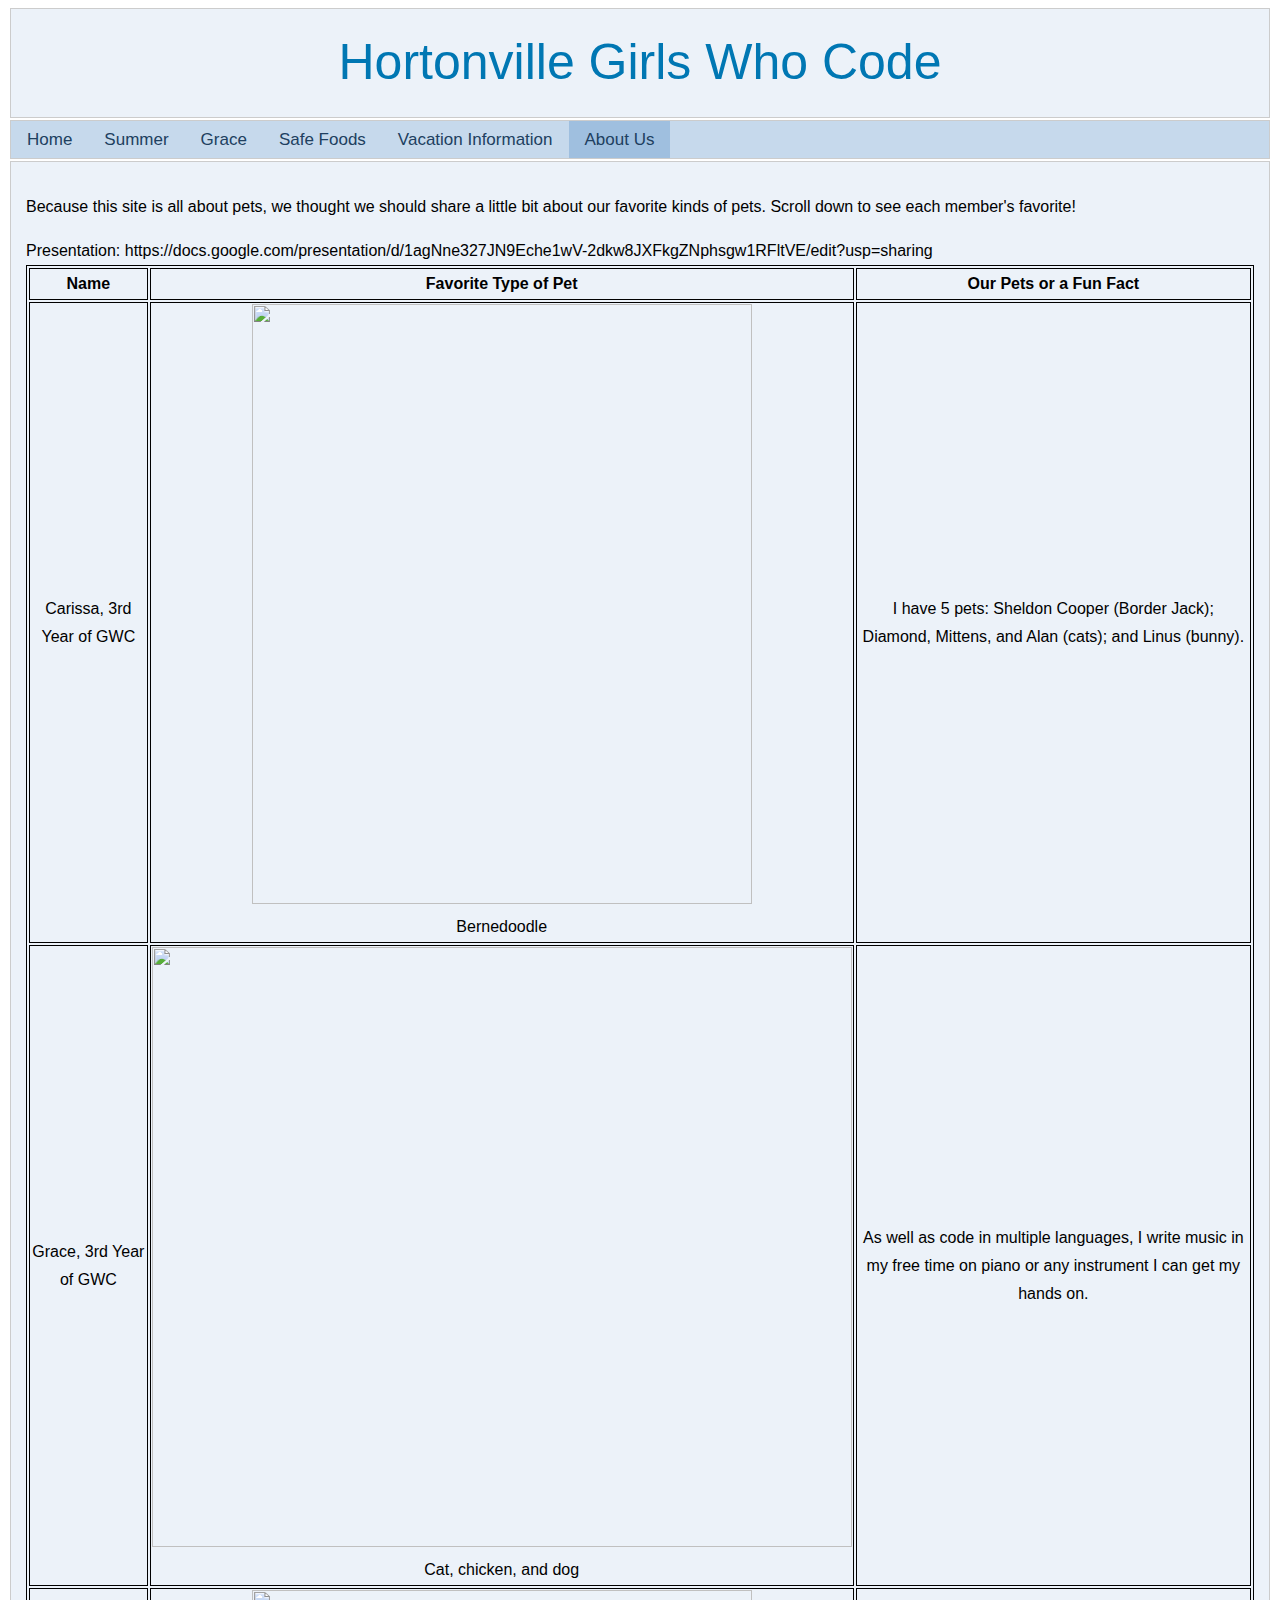
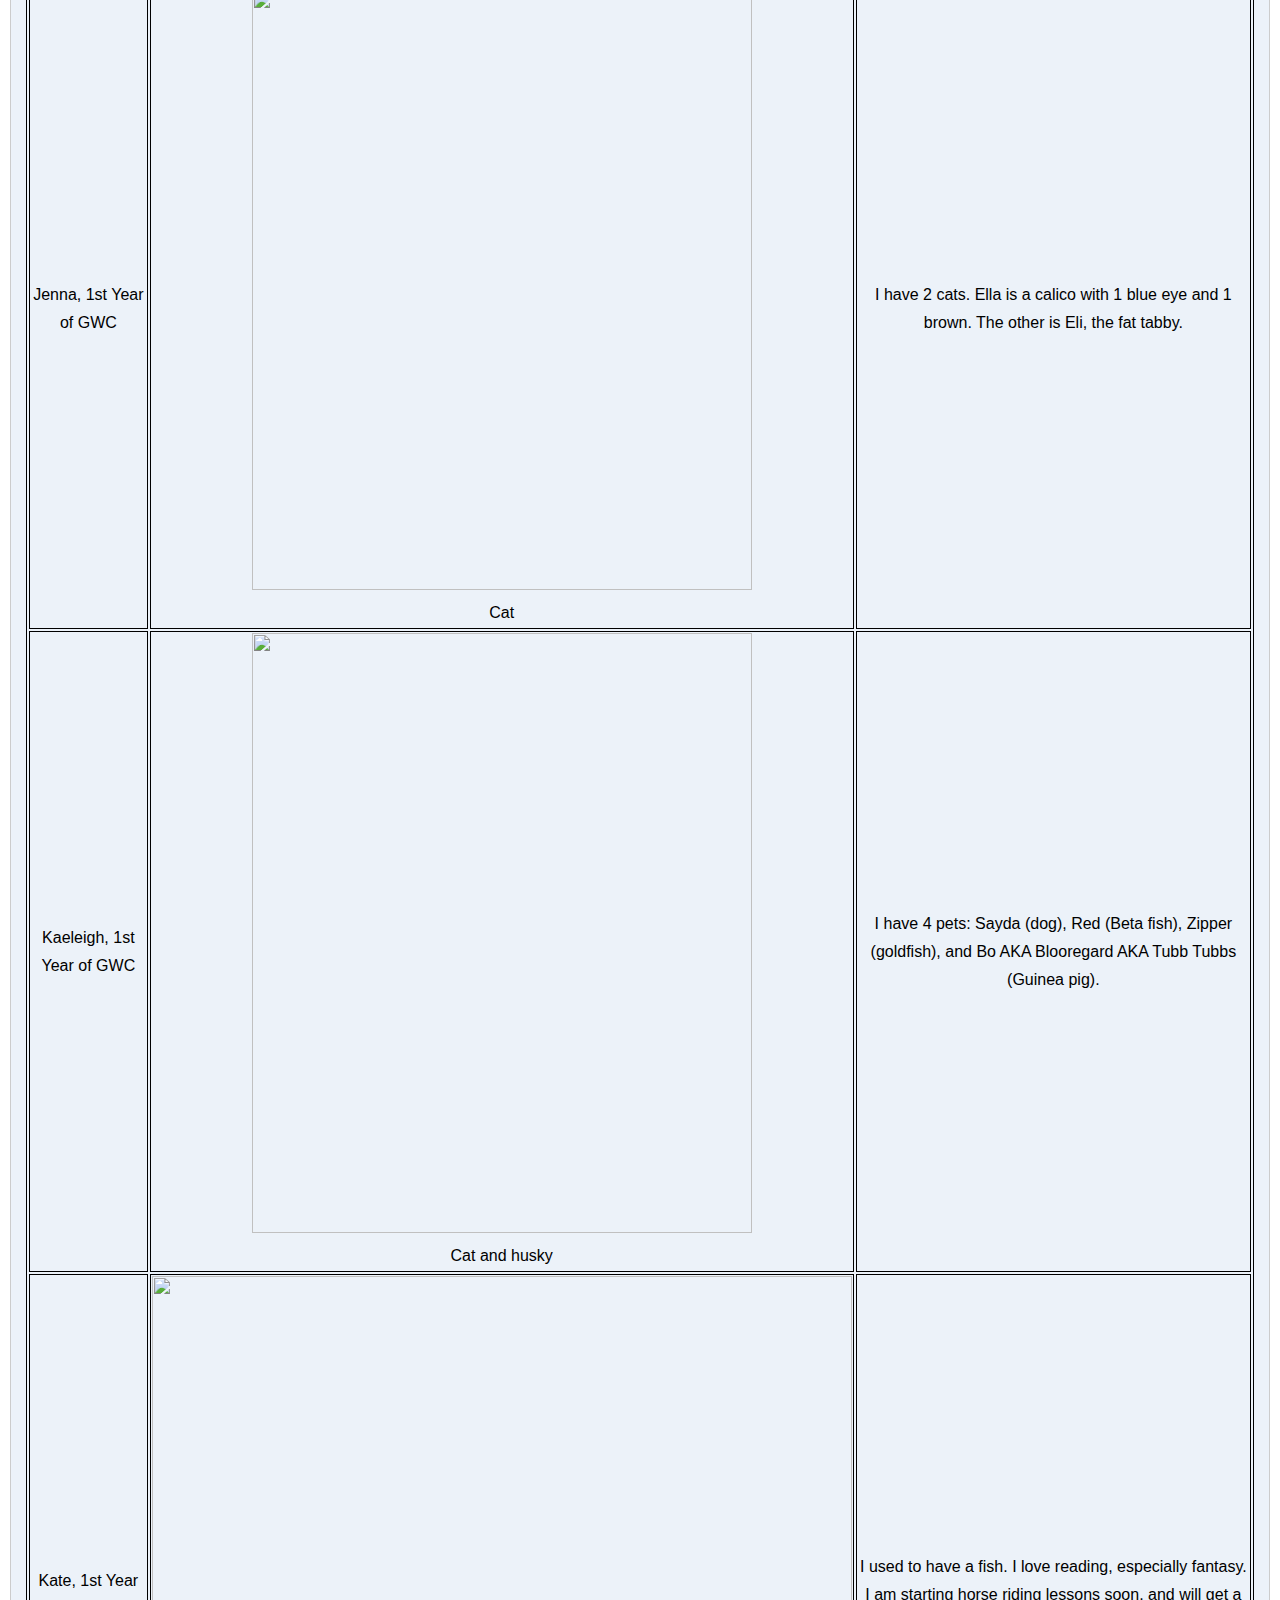
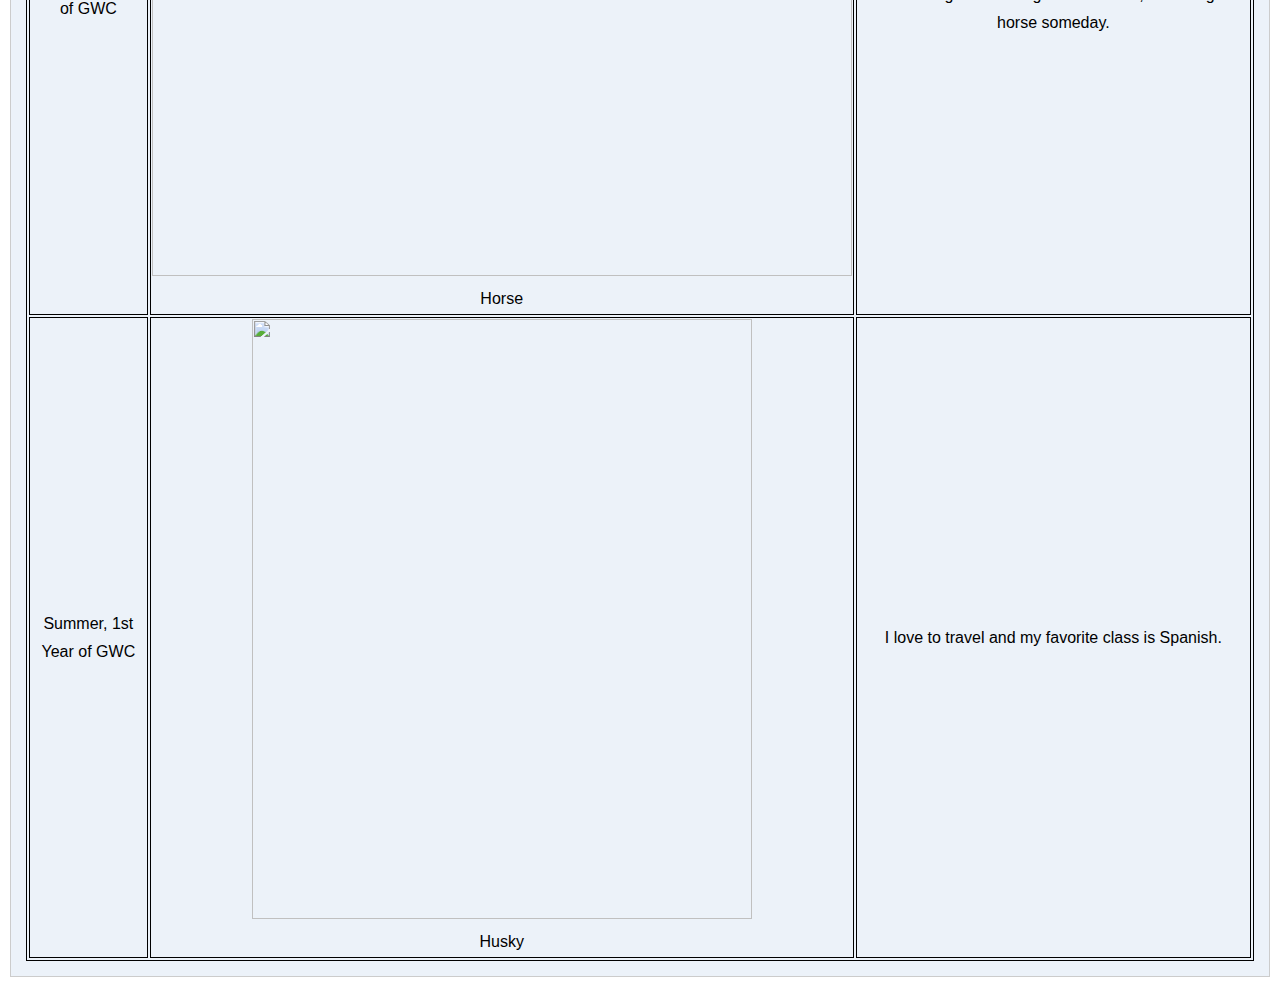
==== about.html @ 2fc7874a "Update about.html" ====
<!DOCTYPE html>
<html lang="en">
  <head>
    <meta charset="utf-8">
    <meta http-equiv="X-UA-Compatible" content="IE=edge">
    <meta name="viewport" content="width=device-width, initial-scale=1">
    <!-- The above 3 meta tags *must* come first in the head; any other head content must come *after* these tags -->
    <meta name="description" content="">
    <meta name="author" content="">

	<link rel="stylesheet" type="text/css" href="navigation.css">
	<script src="navigation.js"></script>
	<style>				
	table, th, td {
    	border: 1px solid black;
	}
	th, td {
    	text-align: center;
	}
	</style>
  </head>


	<body>
    <div id="headerContainer"></div>
  	<script type="text/javascript" language="javascript">
        	loadNav();

	  </script>	

		
    
    
	<div id="bodyContainer" style="height:100%">
		<div>
			<p> 
			Because this site is all about pets, we thought we should share a little bit about our favorite kinds of pets.
				Scroll down to see each member's favorite!
			</p>
			<table style="width:100%">
  				<tr>
					<th>Name</th>
					<th>Favorite Type of Pet</th>
					<th>Our Pets or a Fun Fact</th>
				</tr>
    					<td>Carissa, 3rd Year of GWC</td>
					<td><img src="https://www.101dogbreeds.com/wp-content/uploads/2015/05/Bernedoodle-Dogs.jpg" width="500" height="600"><br>Bernedoodle</td> 
  					<td> I have 5 pets: Sheldon Cooper (Border Jack); Diamond, Mittens, and Alan (cats); and Linus (bunny).
				</tr>
				<tr>
    					<td>Grace, 3rd Year of GWC</td>
    					<td><img src="http://www.squee.com/wp-content/uploads/2017/11/kitten-puppy-and-chickens-wallpaper.jpg" width="700" height="600"><br>Cat, chicken, and dog</td>
  					<td>As well as code in multiple languages, I write music in my free time on piano or any instrument I can get my hands on.</td>
				</tr>
				<tr>
    					<td>Jenna, 1st Year of GWC</td>
    					<td><img src="https://pbs.twimg.com/profile_images/378800000532546226/dbe5f0727b69487016ffd67a6689e75a.jpeg" width="500" height="600"><br>Cat</td>
  					<td>I have 2 cats. Ella is a calico with 1 blue eye and 1 brown. The other is Eli, the fat tabby.</td>
				</tr>
				<tr>
    					<td>Kaeleigh, 1st Year of GWC</td>
    					<td><img src="https://static.boredpanda.com/blog/wp-content/uploads/2016/01/rosie-cat-grows-up-husky-mother-lilo-25.jpg" width="500" height="600"><br>Cat and husky</td>
  					<td>I have 4 pets: Sayda (dog), Red (Beta fish), Zipper (goldfish), and Bo AKA Blooregard AKA Tubb Tubbs (Guinea pig).
				</tr>
				<tr>
    					<td>Kate, 1st Year of GWC</td>
    					<td><img src="https://www.pets4homes.co.uk/images/articles/834/large/should-you-put-your-horse-on-loan-51b1ee7f46767.jpg" width="700" height="600"><br>Horse</td>
					<td>I used to have a fish. I love reading, especially fantasy. I am starting horse riding lessons soon, and will get a horse someday.</td>
				</tr>
				<tr>
    					<td>Summer, 1st Year of GWC</td>
    					<td><img src="https://cdn.shopify.com/s/files/1/0994/0236/articles/siberian-husky_1024x1024.jpg?v=1502391918" width="500" height="600"><br>Husky</td>
					<td>I love to travel and my favorite class is Spanish.</td> 				
				</tr>
		</div>
	Presentation: https://docs.google.com/presentation/d/1agNne327JN9Eche1wV-2dkw8JXFkgZNphsgw1RFltVE/edit?usp=sharing
	</div>
		
  </body>
</html>
---- navigation.css ----
/* Style the list */

/*
	current colors: 
		#c6d9ec - navigation background color - medium blue
		#ecf2f9 - header background color - light blue
		#006699 - tab hover color - darker blue
		#0077b3 - header font color 
		#204060 - tab font color
		#9fbfdf - tab active page color
*/


body {
	font-family:arial;
	line-height: 1.75;
}


#bodyContainer{
	margin:2px;
	padding:15px;
	border: 1px solid #ccc;
	background-color:#ecf2f9;
	height: auto;
}

#bodyContainer:before,
#bodyContainer:after {
    content : "";
    display : table;
}
#bodyContainer:after {
    clear : both;
}

#about{
	padding: 0px 15px;
	width: 90%;
}

.author{
	height:280px;
	vertical-align: middle;
	display:block;
}

.left{
	width:75%;
	float:left;	
	padding:15px;
}


@media screen and (min-width: 1180px) and (max-width: 1350px) {
	.left{
		width:70%;
	}
}

@media screen and (max-width: 1180px) {
	.left{
		width:65%;
	}
}

@media screen and (max-width: 1000px) {
	.left{
		width:55%;
	}
}

.right{
	width:260px;
	float:left;
	padding: 5px;
	margin: 0 10px;
	
}

.right  img{
	display:block;
    margin:auto;
}


.header {
	font-size:50px;
	color:#0077b3;
	text-align:center;
	padding:10px;
	background-color:#ecf2f9;
	border: 1px solid #ccc;
	margin:2px;
}
.activeTab {
	background-color:#9fbfdf;
}
ul.tab {
	list-style-type: none;
	margin: 0;
	padding: 0;
	overflow: hidden;
	border: 1px solid #ccc;
	background-color: #c6d9ec;
	margin:2px;
}
/* Float the list items side by side */
ul.tab li {float: left;}

/* Style the links inside the list items */
ul.tab li a, a:visited {
	display: inline-block;
	color: #204060;
	text-align: center;
	padding: 4px 16px;
	text-decoration: none;
	font-size: 17px;
}
/* Change background color of links on hover */
ul.tab li a:hover {
	background-color:#006699;
	color: white;
}


#footer{
	bottom:0;
	height:40px; 
	clear:both;
}

#footer ul {
    list-style-type: none;
    margin: 0;
    padding: 0;
	text-align: center;
}

#footer li {
    display: inline;
	padding: 0 10px;
}
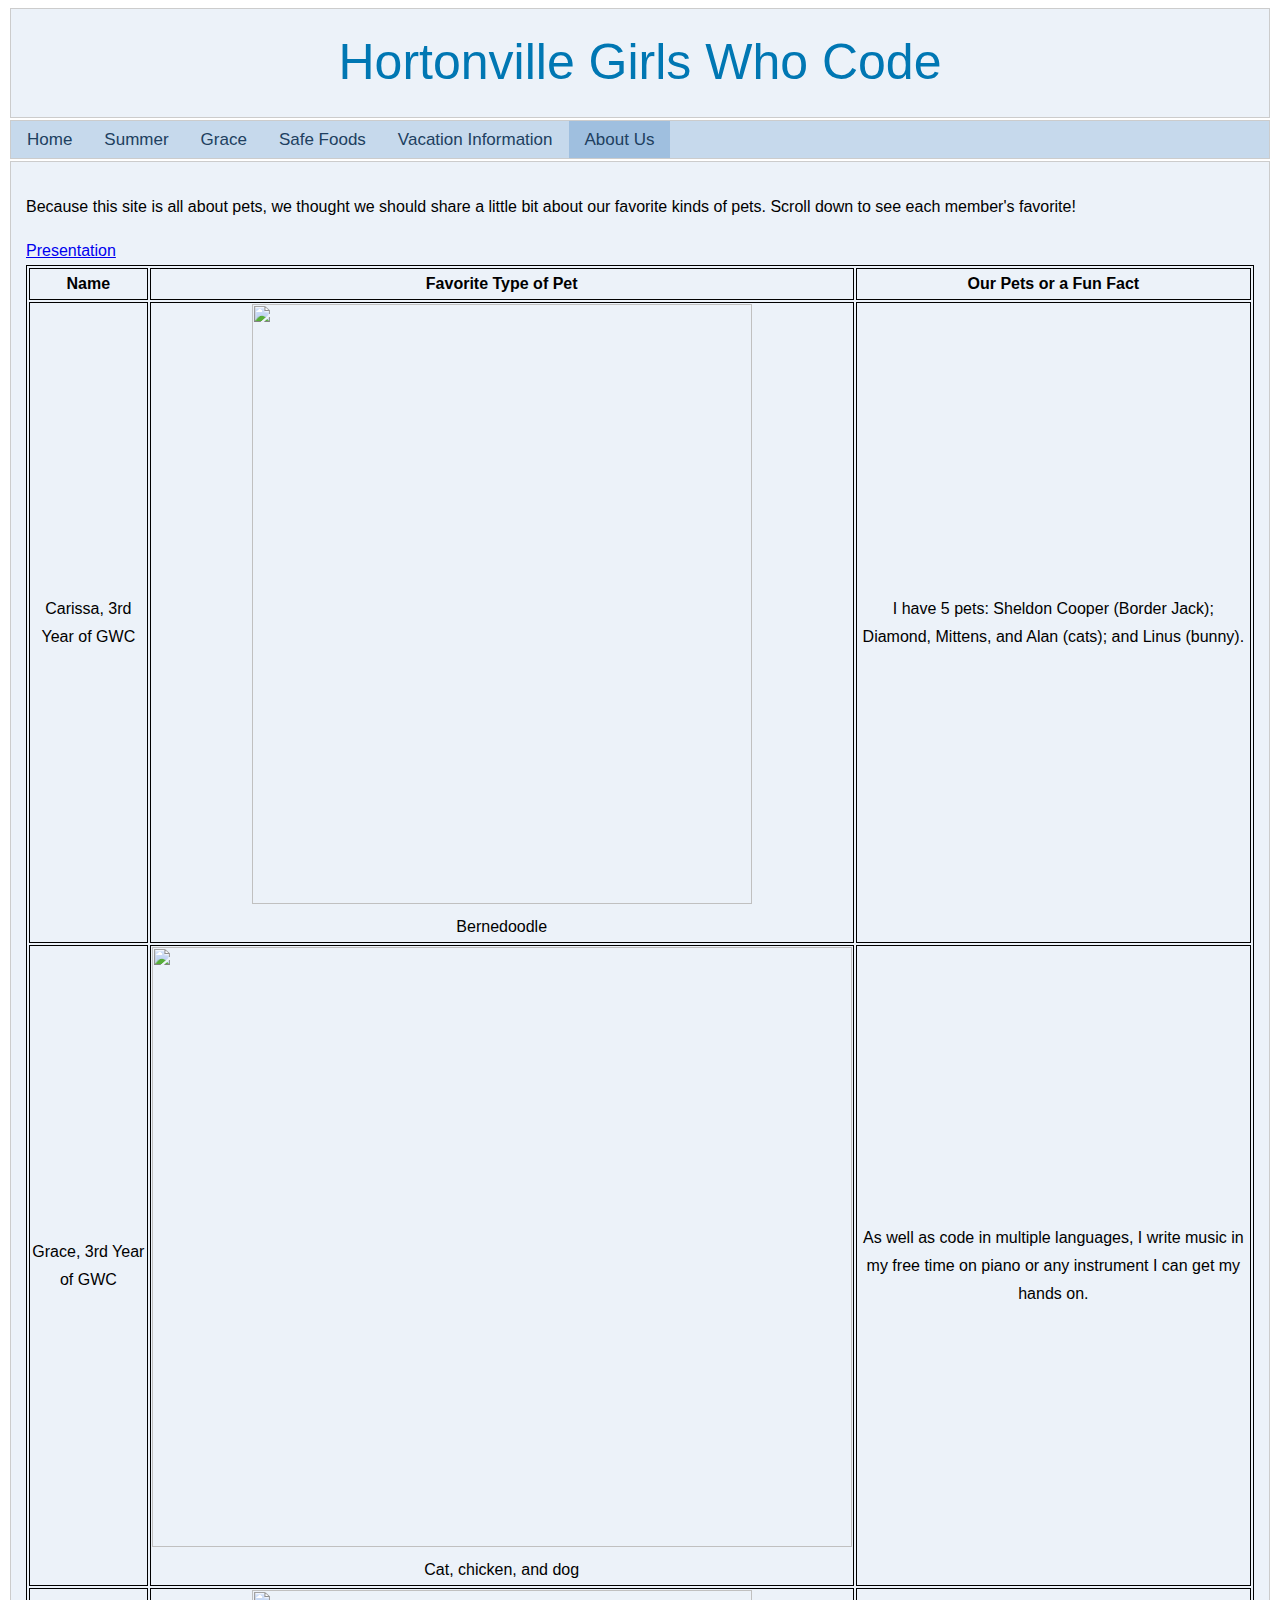
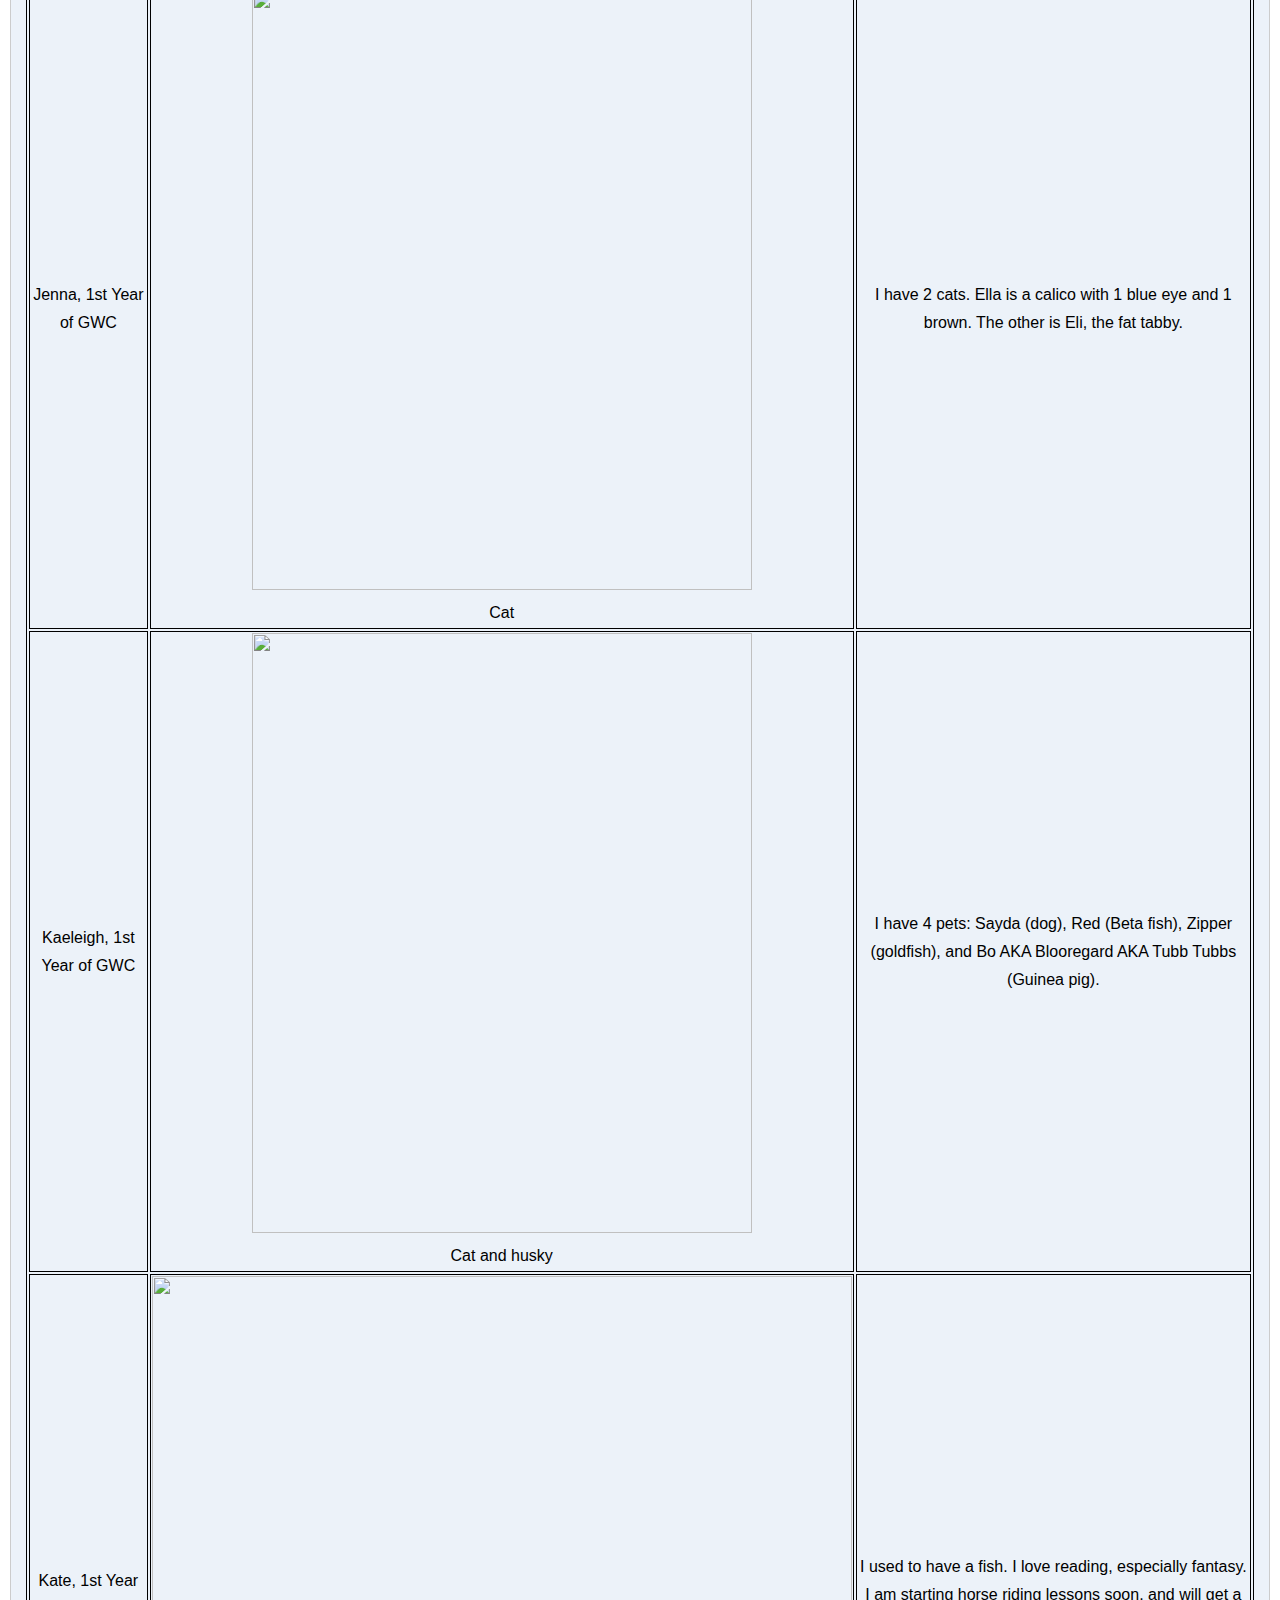
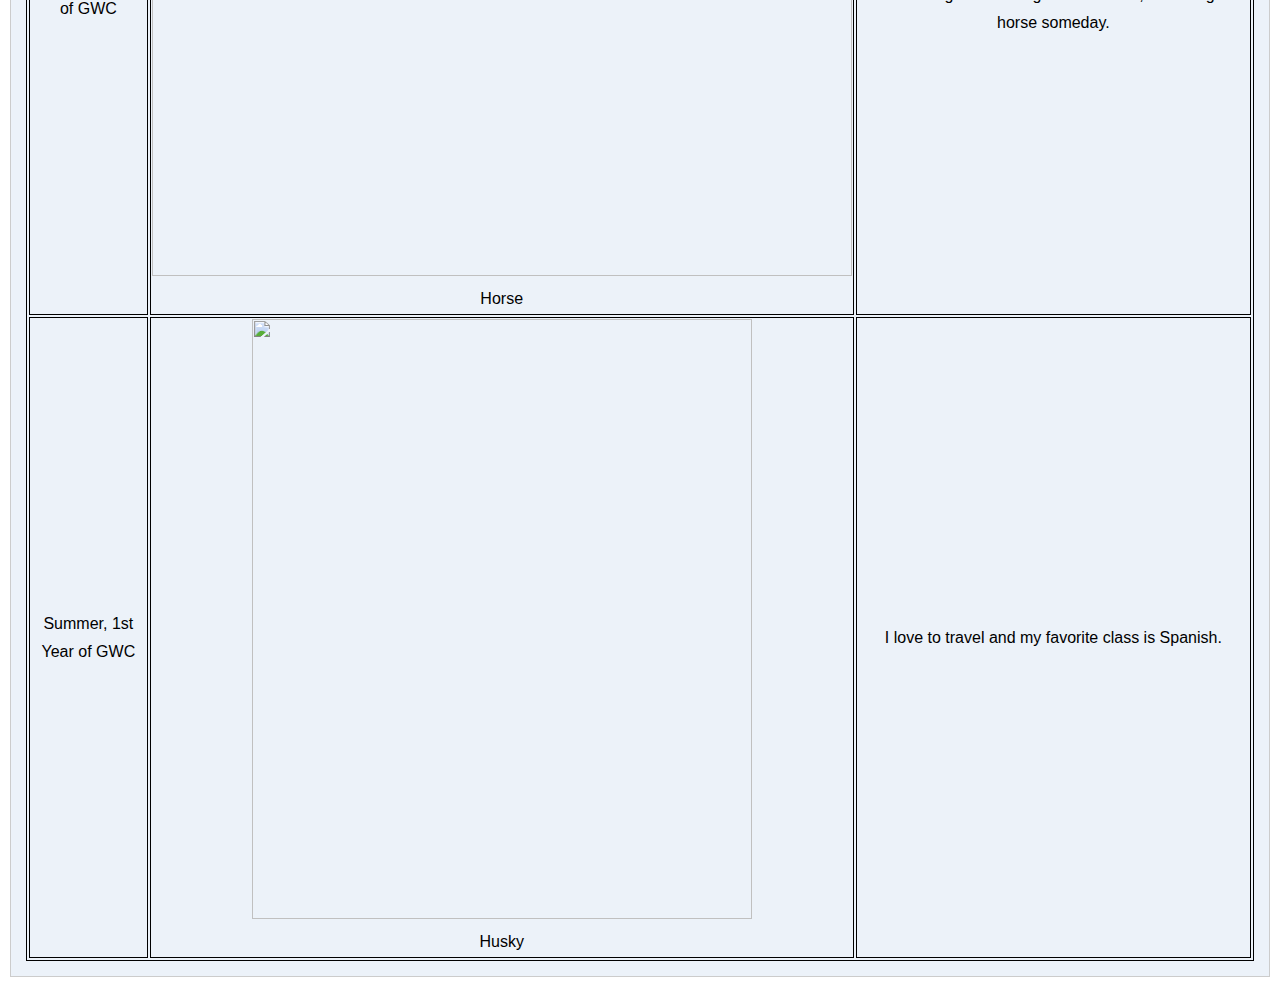
==== commit 8da8e5a2: "Update about.html" ====
--- a/about.html
+++ b/about.html
@@ -73,8 +73,9 @@
 					<td>I love to travel and my favorite class is Spanish.</td> 				
 				</tr>
 		</div>
-	Presentation: https://docs.google.com/presentation/d/1agNne327JN9Eche1wV-2dkw8JXFkgZNphsgw1RFltVE/edit?usp=sharing
 	</div>
-		
+	<div>		
+		<a href="https://docs.google.com/presentation/d/1agNne327JN9Eche1wV-2dkw8JXFkgZNphsgw1RFltVE/edit?usp=sharing">Presentation</a>
+	</div>
   </body>
 </html>
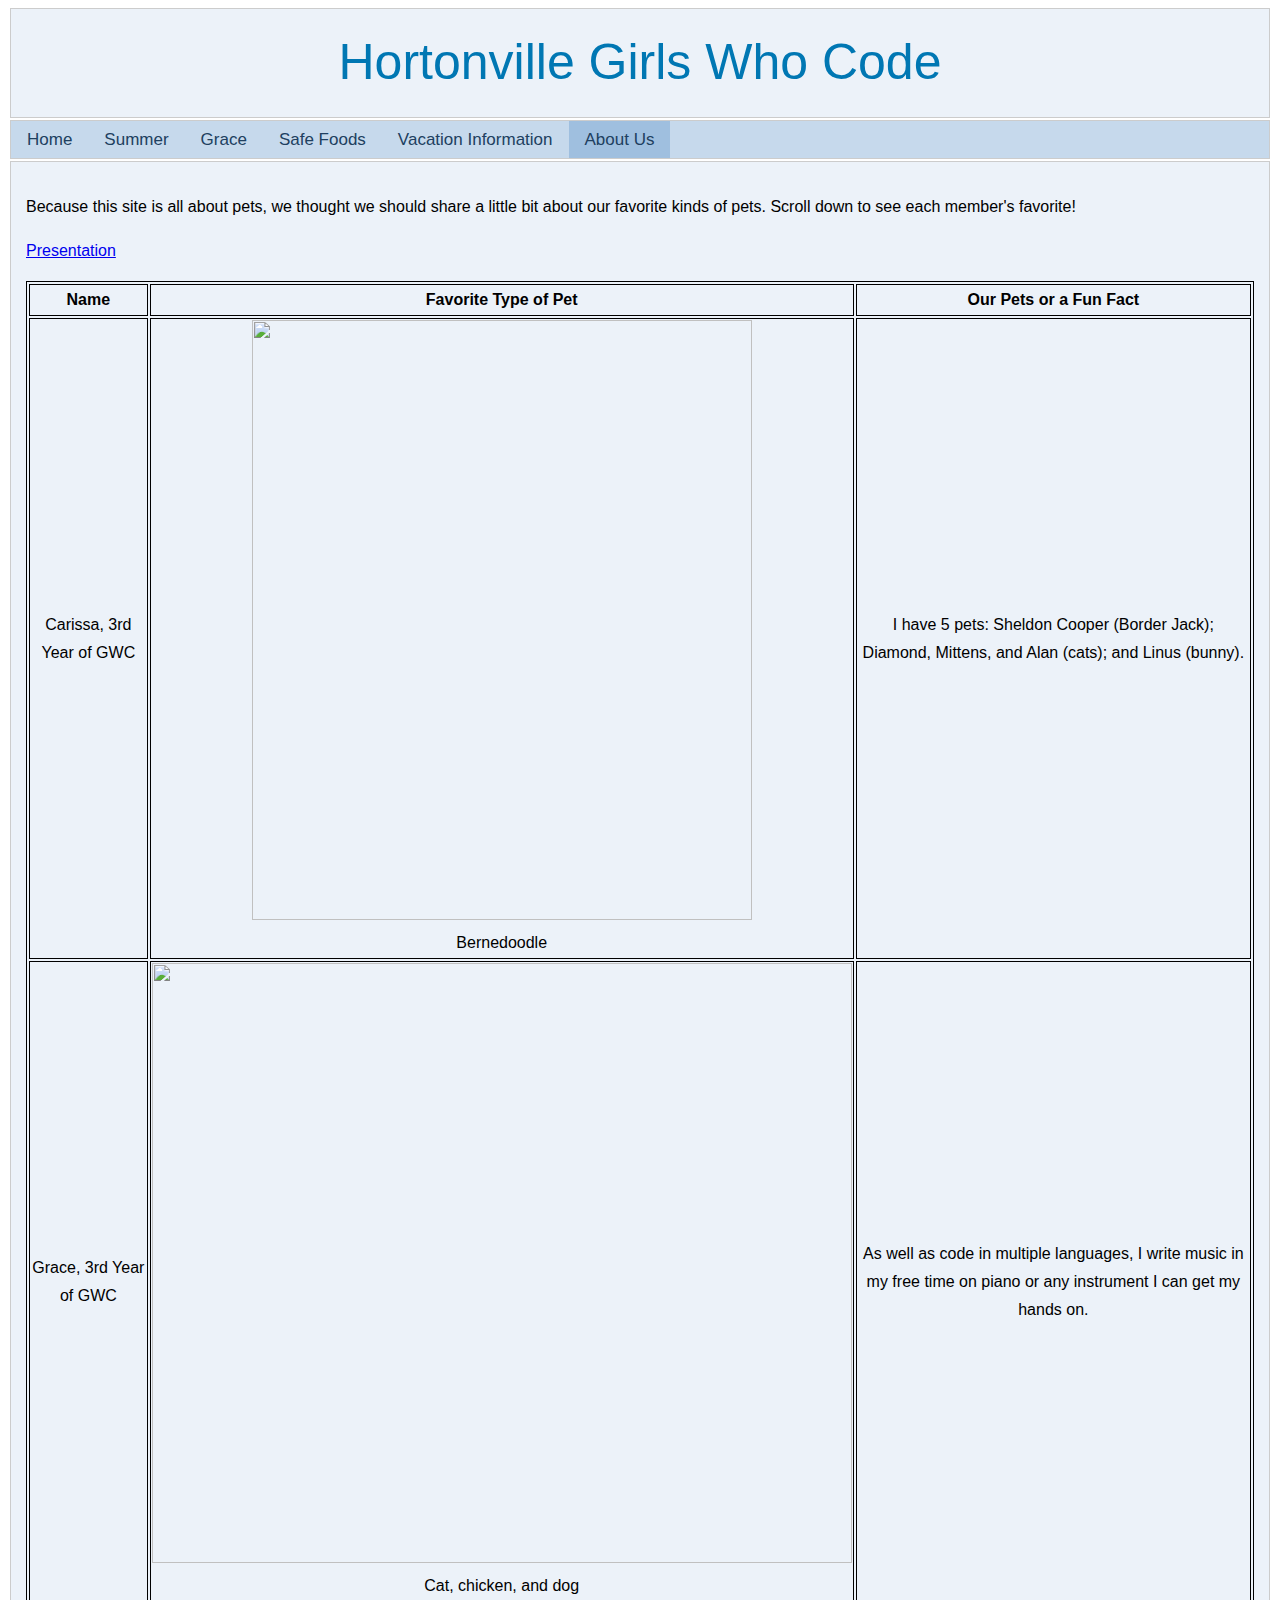
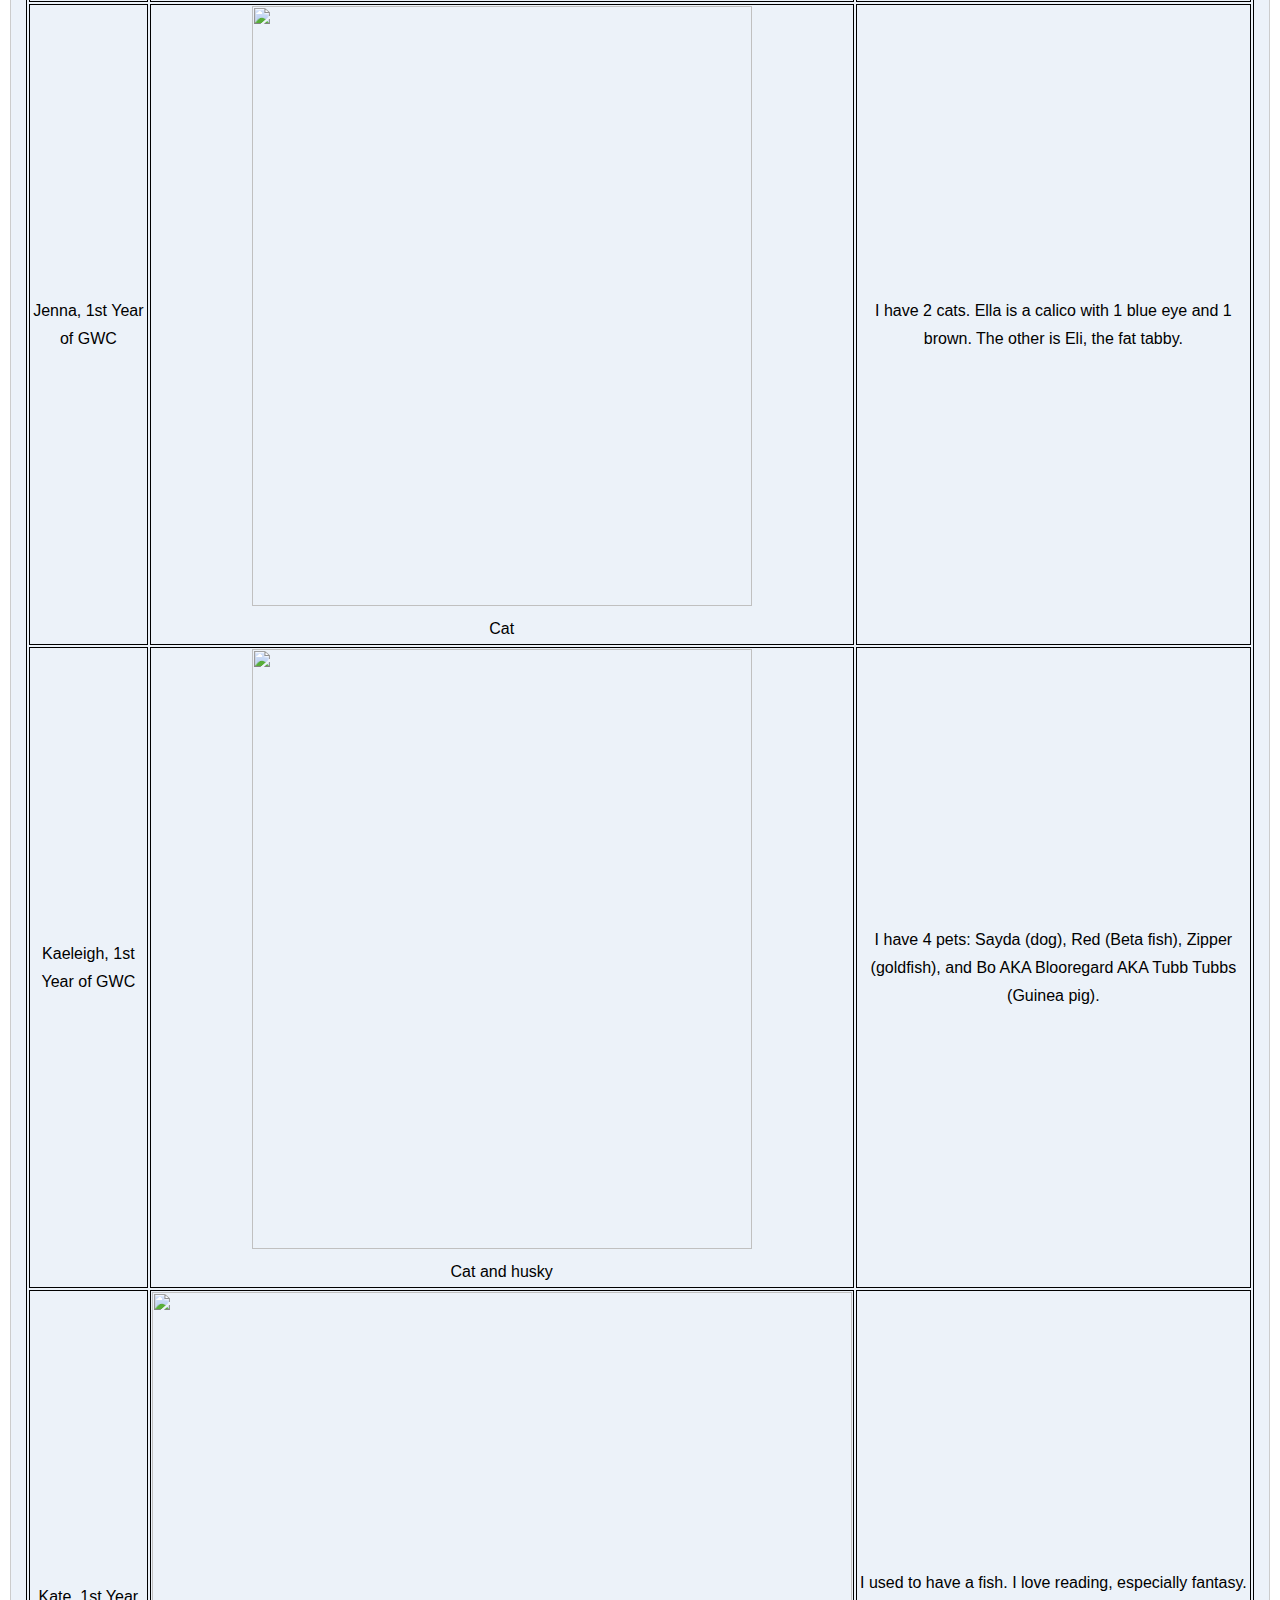
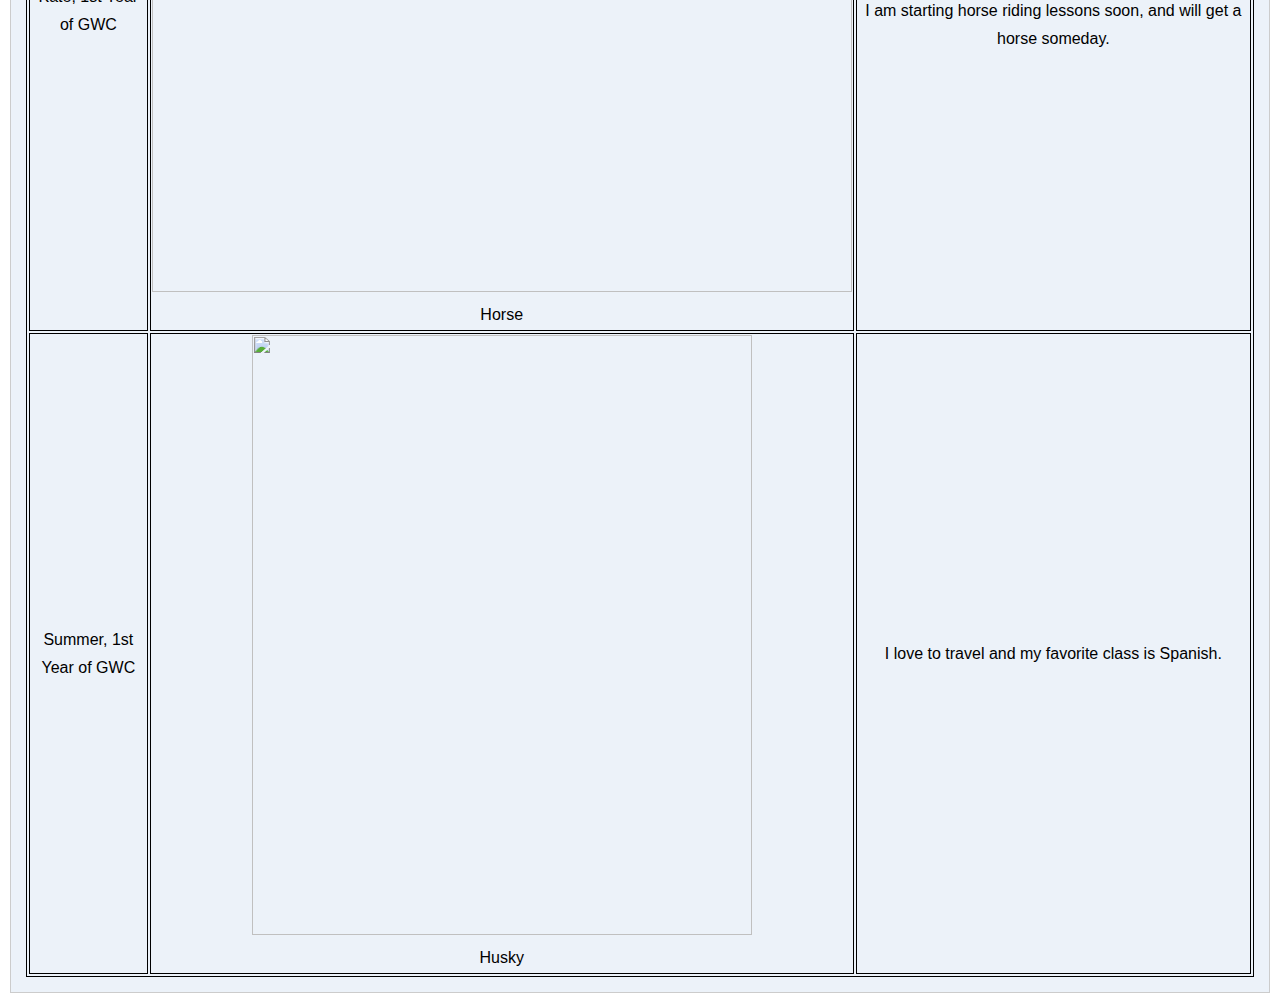
==== commit 4fce305b: "Update about.html" ====
--- a/about.html
+++ b/about.html
@@ -75,7 +75,9 @@
 		</div>
 	</div>
 	<div>		
+		<p>
 		<a href="https://docs.google.com/presentation/d/1agNne327JN9Eche1wV-2dkw8JXFkgZNphsgw1RFltVE/edit?usp=sharing">Presentation</a>
+		</p>
 	</div>
   </body>
 </html>
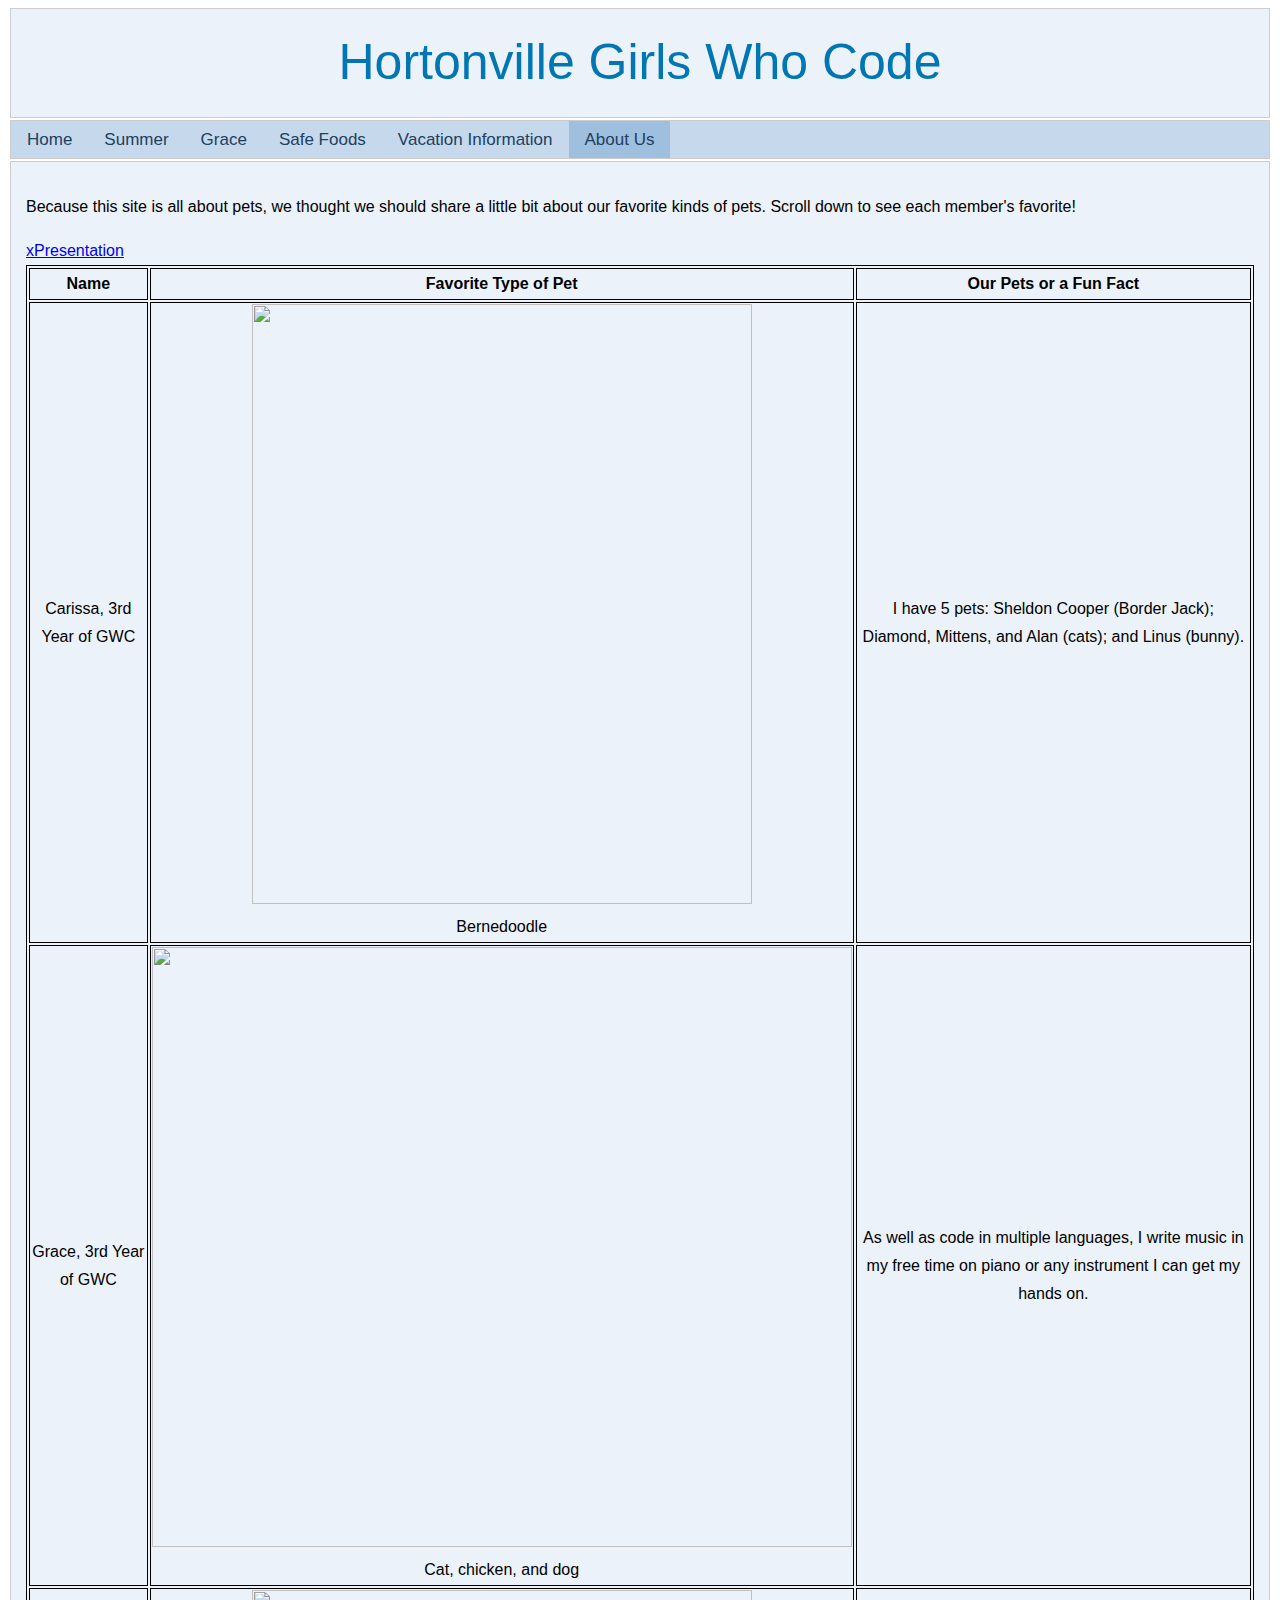
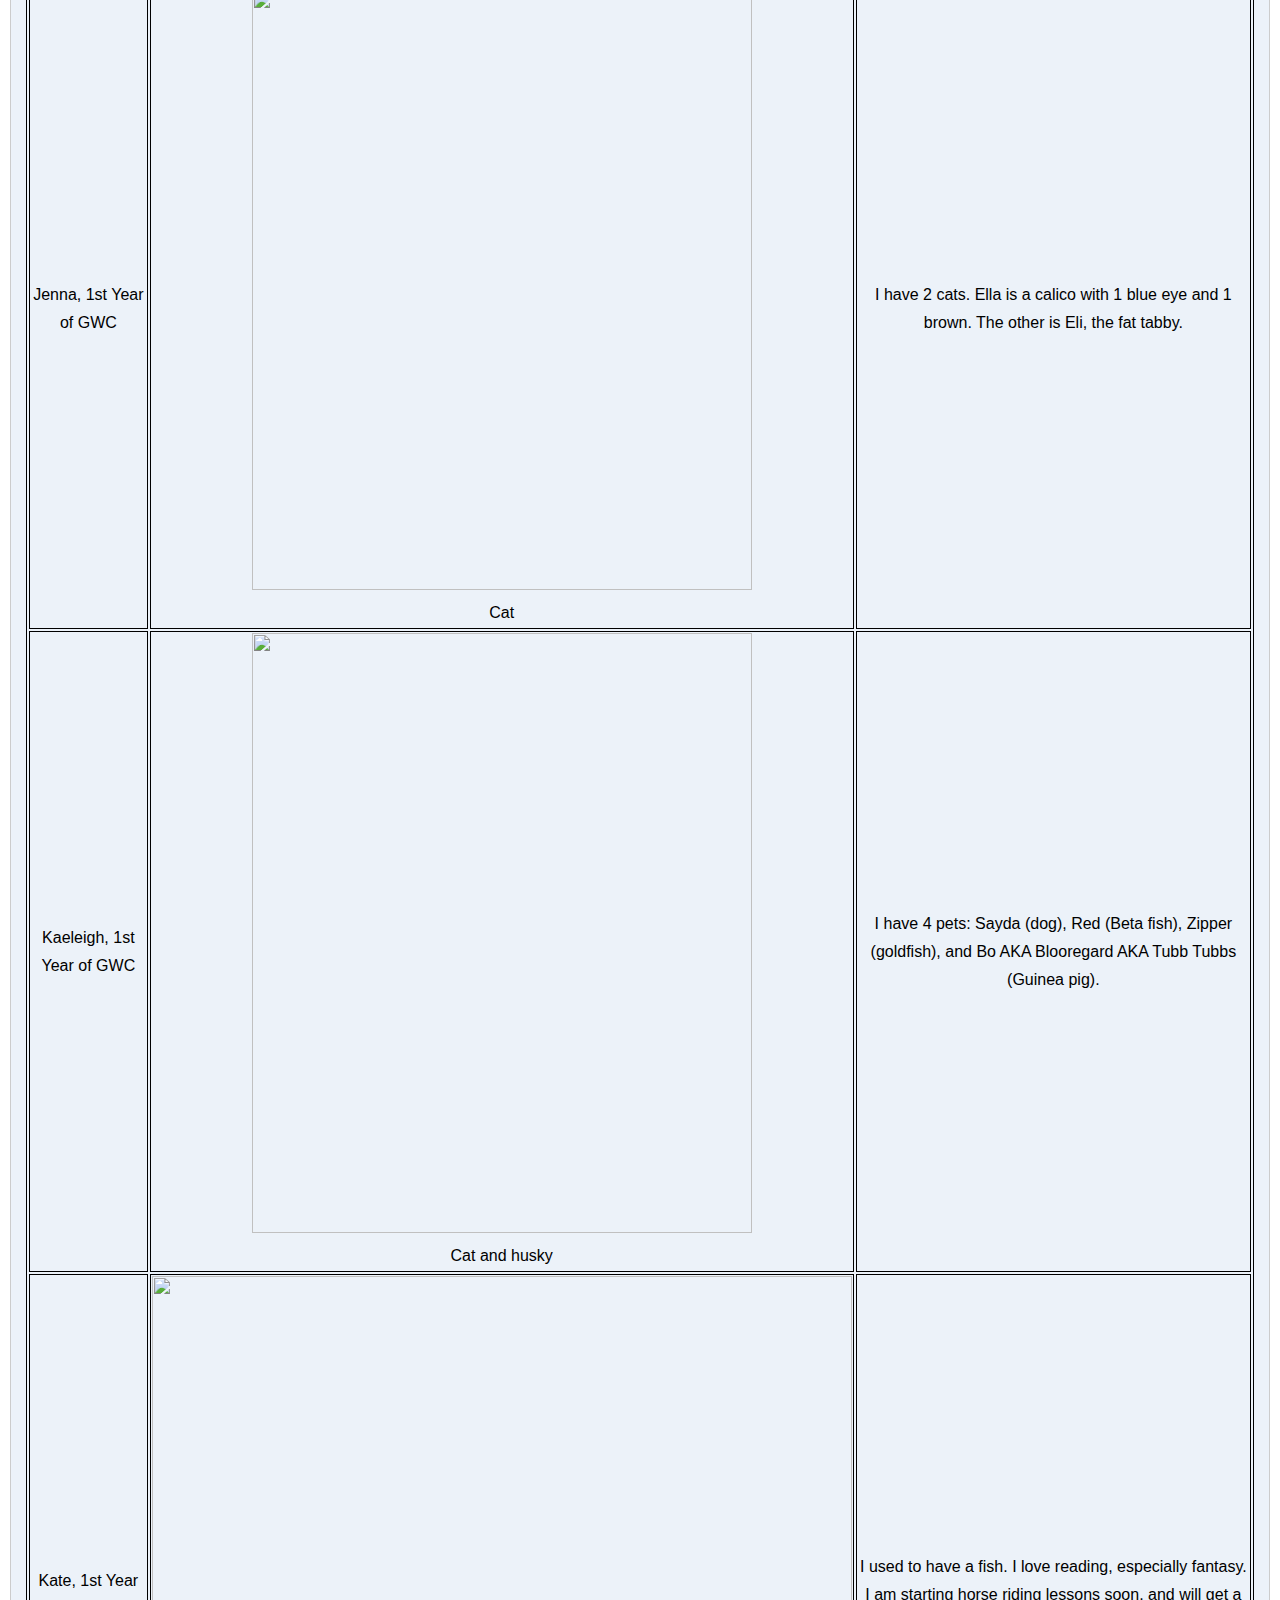
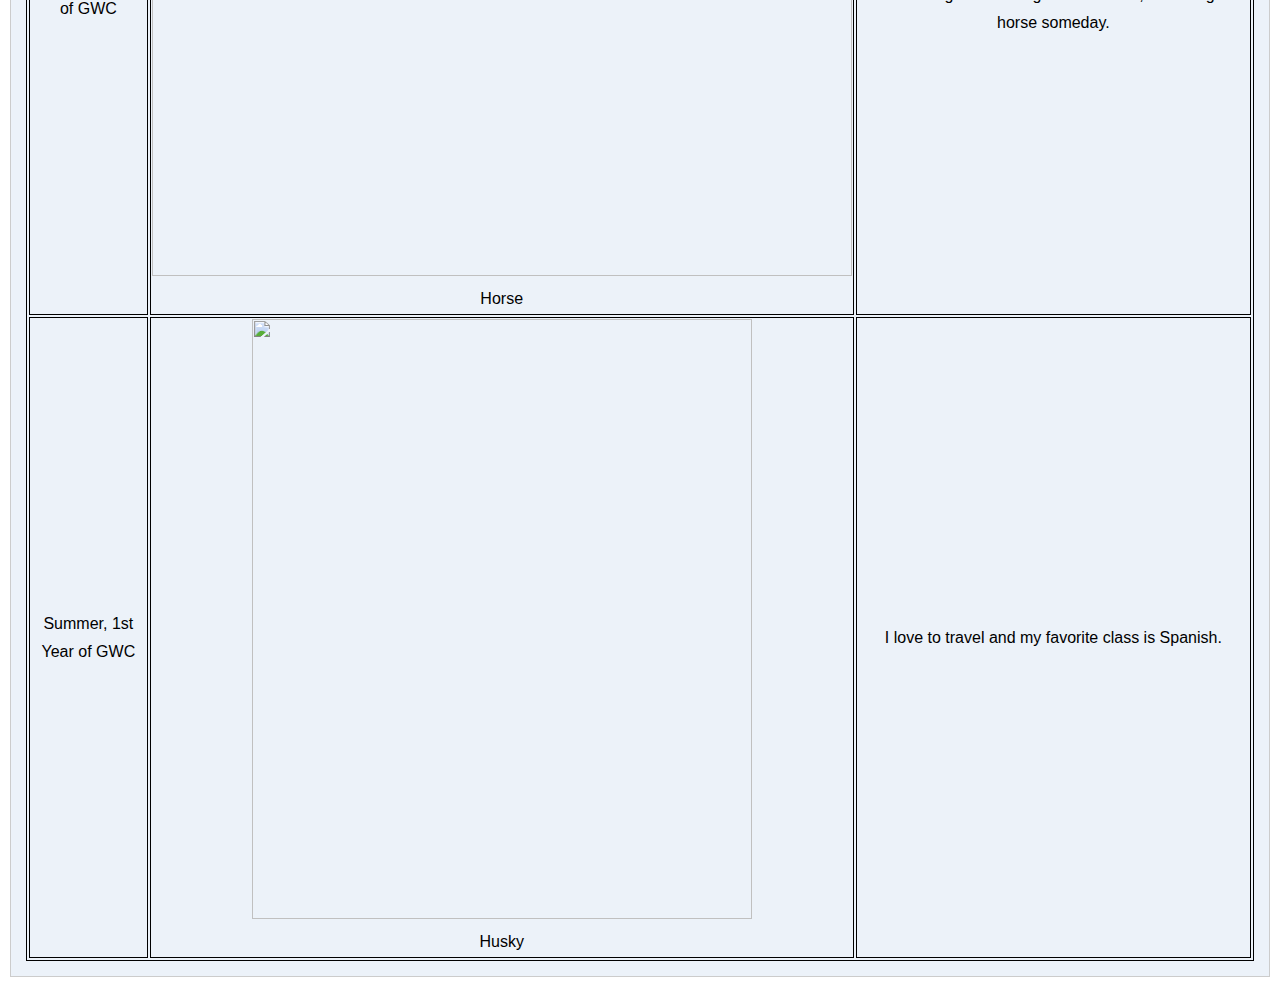
==== commit b5232a83: "Update about.html" ====
--- a/about.html
+++ b/about.html
@@ -27,9 +27,6 @@
         	loadNav();
 
 	  </script>	
-
-		
-    
     
 	<div id="bodyContainer" style="height:100%">
 		<div>
@@ -73,11 +70,9 @@
 					<td>I love to travel and my favorite class is Spanish.</td> 				
 				</tr>
 		</div>
+	<div>		
+		<a href="https://docs.google.com/presentation/d/1agNne327JN9Eche1wV-2dkw8JXFkgZNphsgw1RFltVE/edit?usp=sharing">xPresentation</a>
 	</div>
-	<div>		
-		<p>
-		<a href="https://docs.google.com/presentation/d/1agNne327JN9Eche1wV-2dkw8JXFkgZNphsgw1RFltVE/edit?usp=sharing">Presentation</a>
-		</p>
 	</div>
   </body>
 </html>
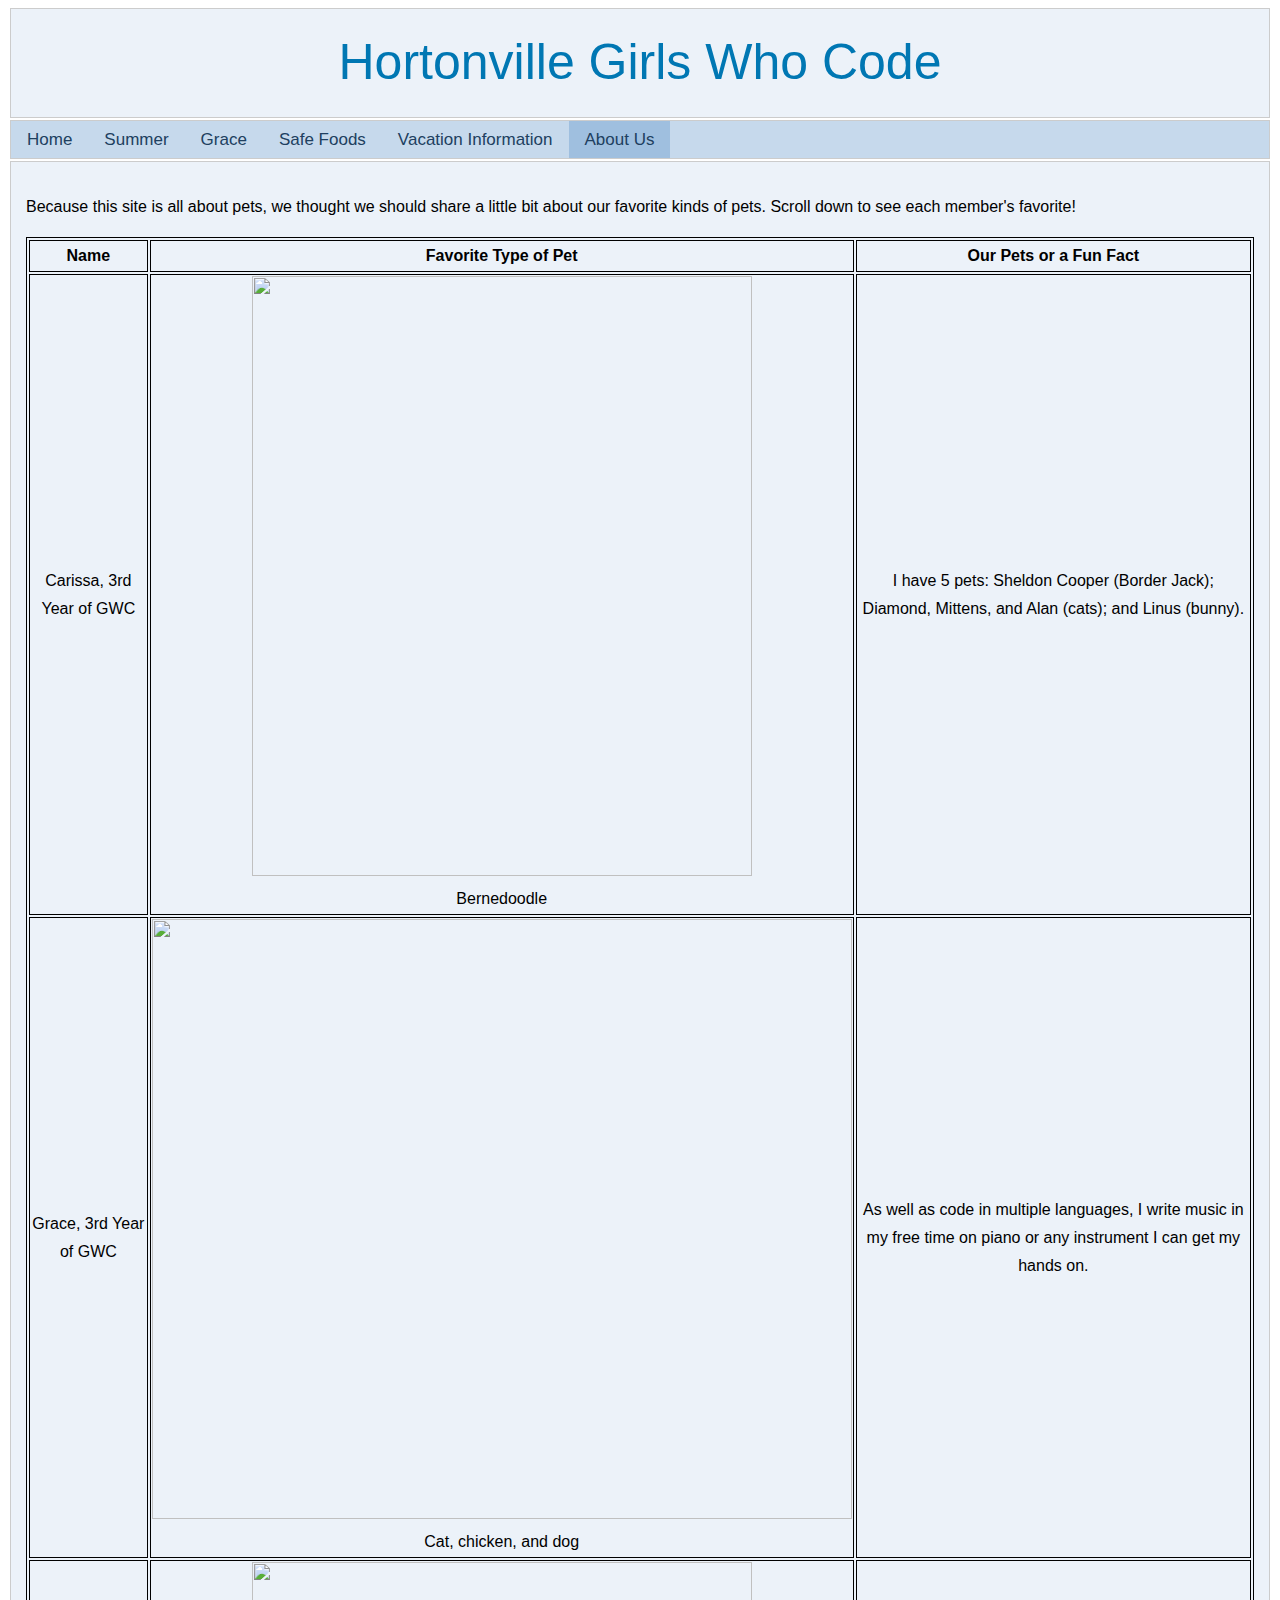
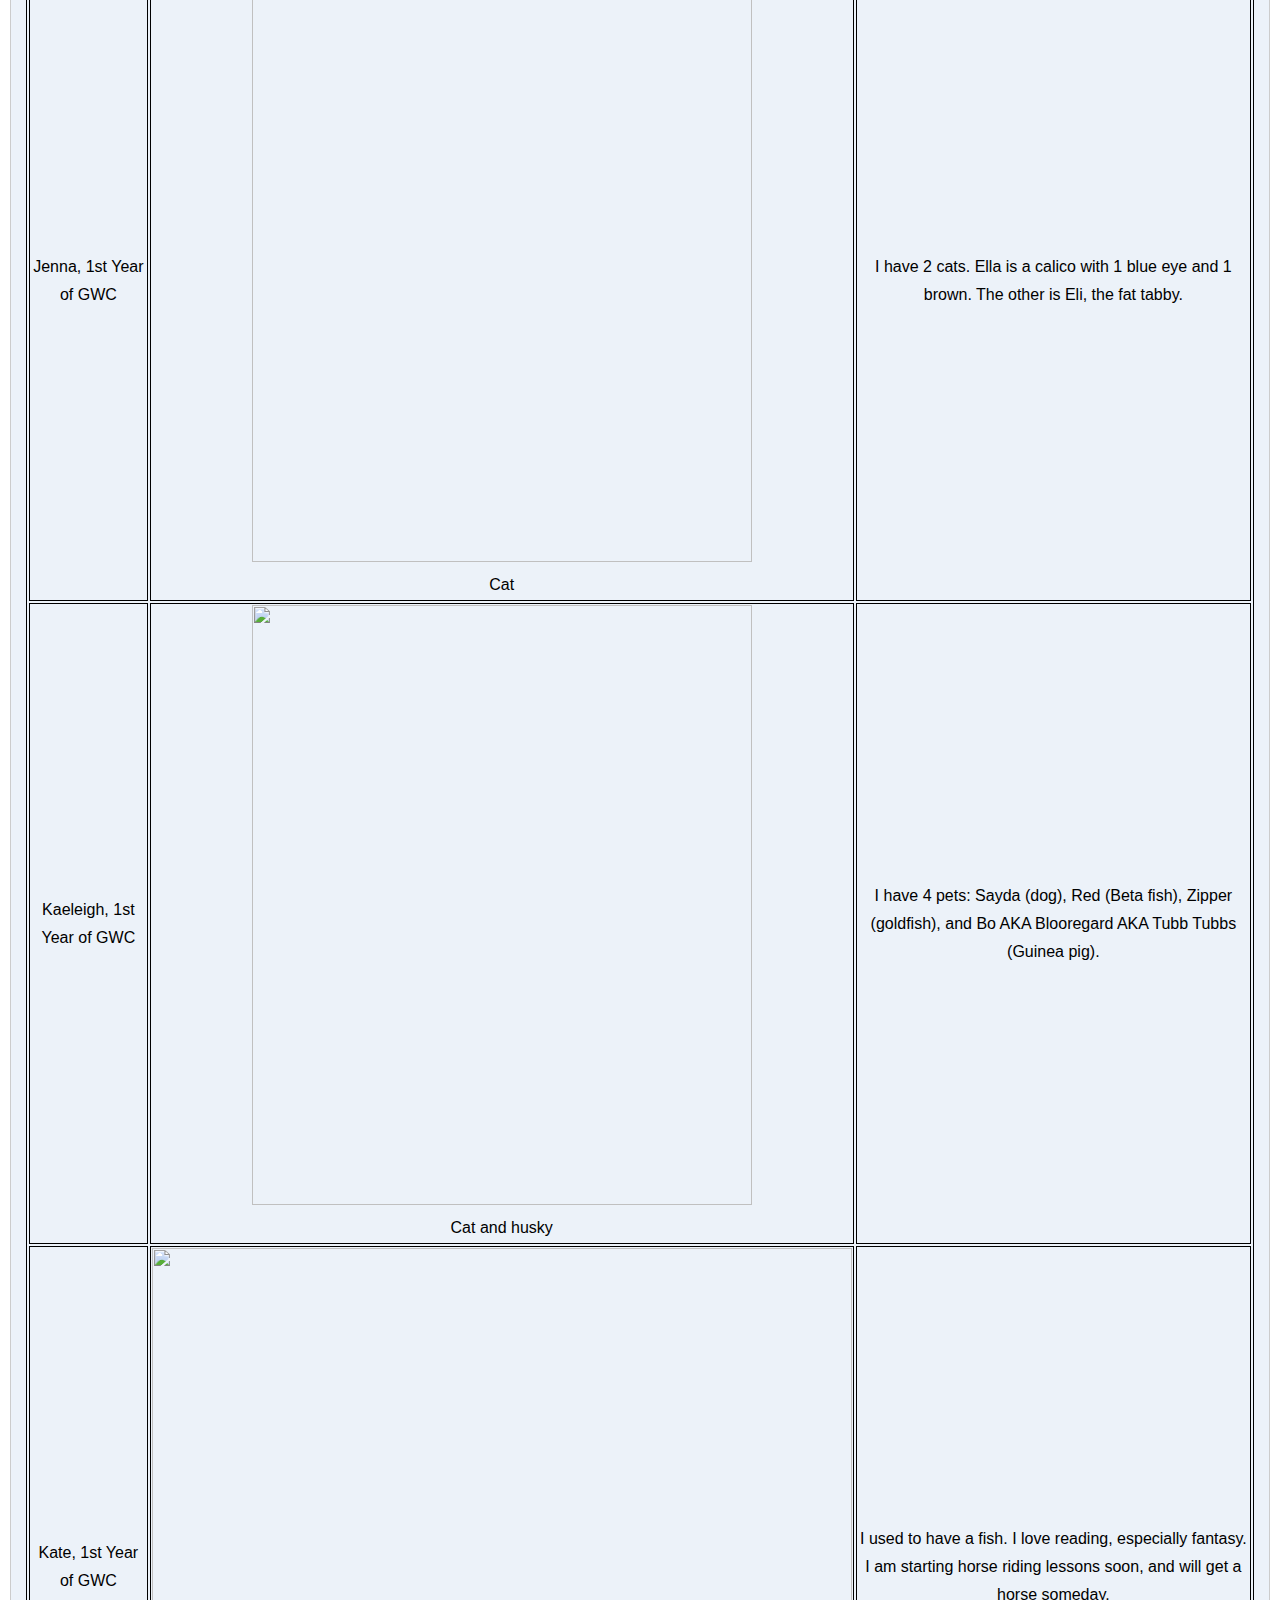
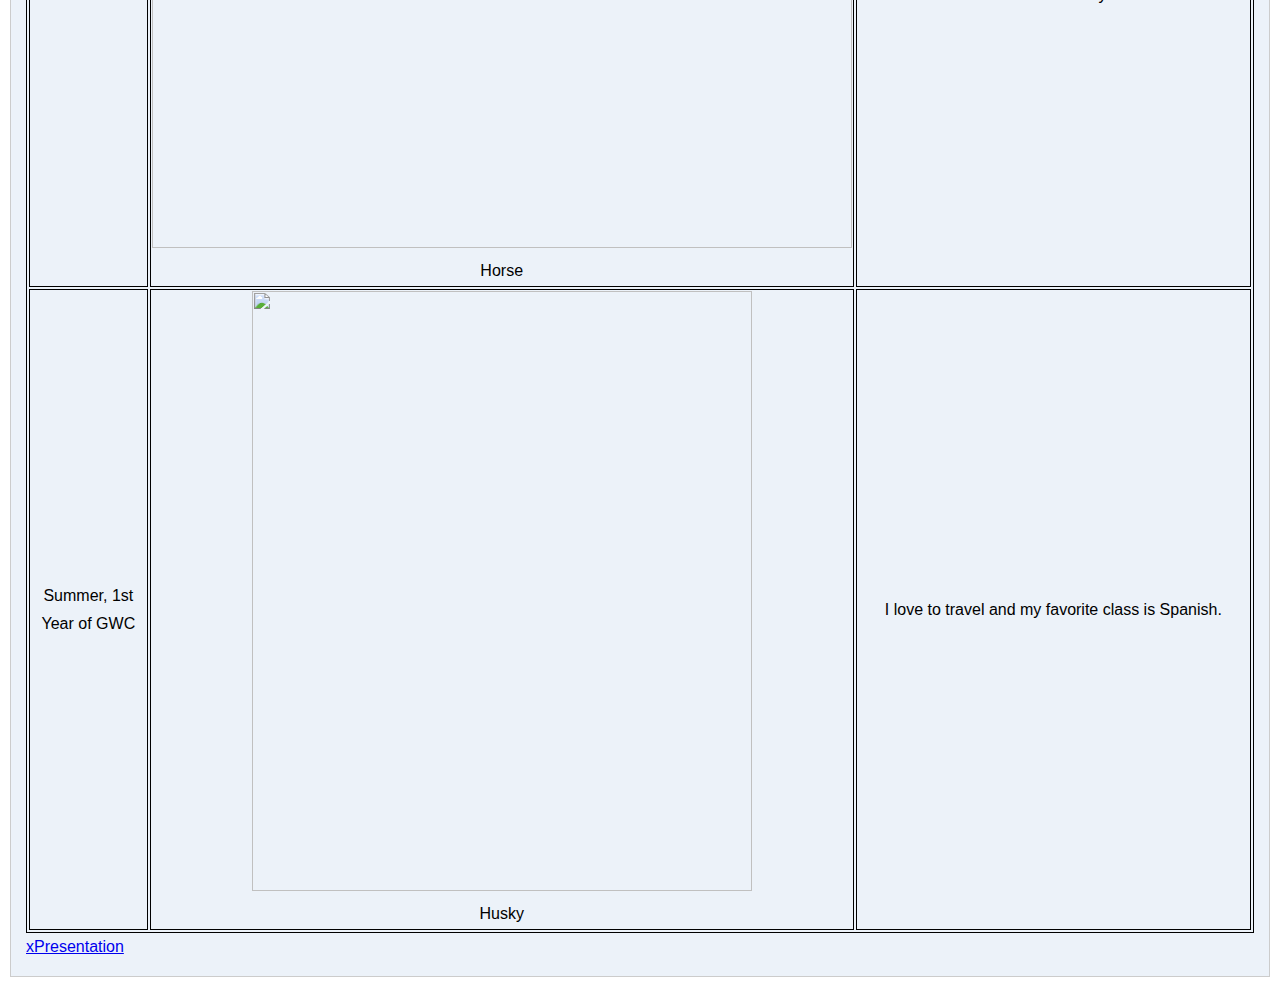
==== commit d901459f: "Update about.html" ====
--- a/about.html
+++ b/about.html
@@ -69,10 +69,10 @@
     					<td><img src="https://cdn.shopify.com/s/files/1/0994/0236/articles/siberian-husky_1024x1024.jpg?v=1502391918" width="500" height="600"><br>Husky</td>
 					<td>I love to travel and my favorite class is Spanish.</td> 				
 				</tr>
+			</table>	
 		</div>
 	<div>		
-		<a href="https://docs.google.com/presentation/d/1agNne327JN9Eche1wV-2dkw8JXFkgZNphsgw1RFltVE/edit?usp=sharing">xPresentation</a>
-	</div>
+			<a href="https://docs.google.com/presentation/d/1agNne327JN9Eche1wV-2dkw8JXFkgZNphsgw1RFltVE/edit?usp=sharing">xPresentation</a>
 	</div>
   </body>
 </html>
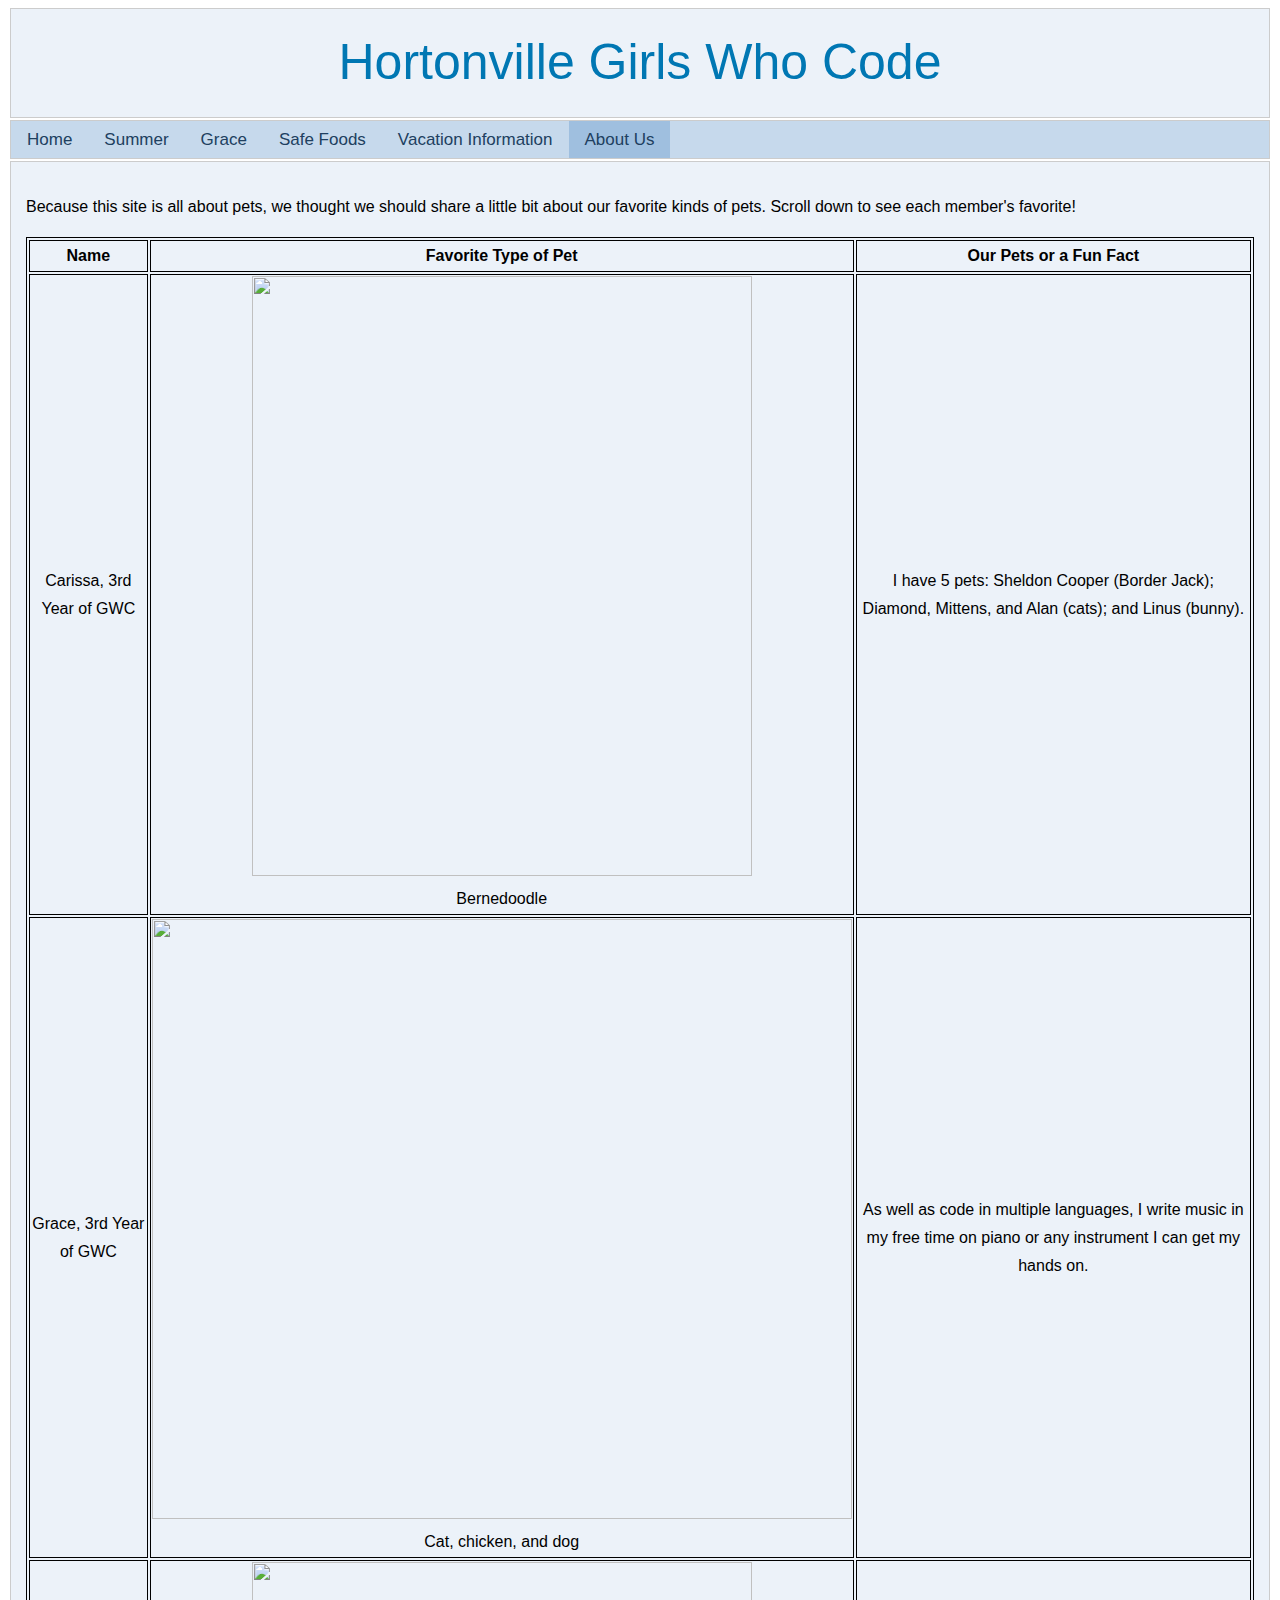
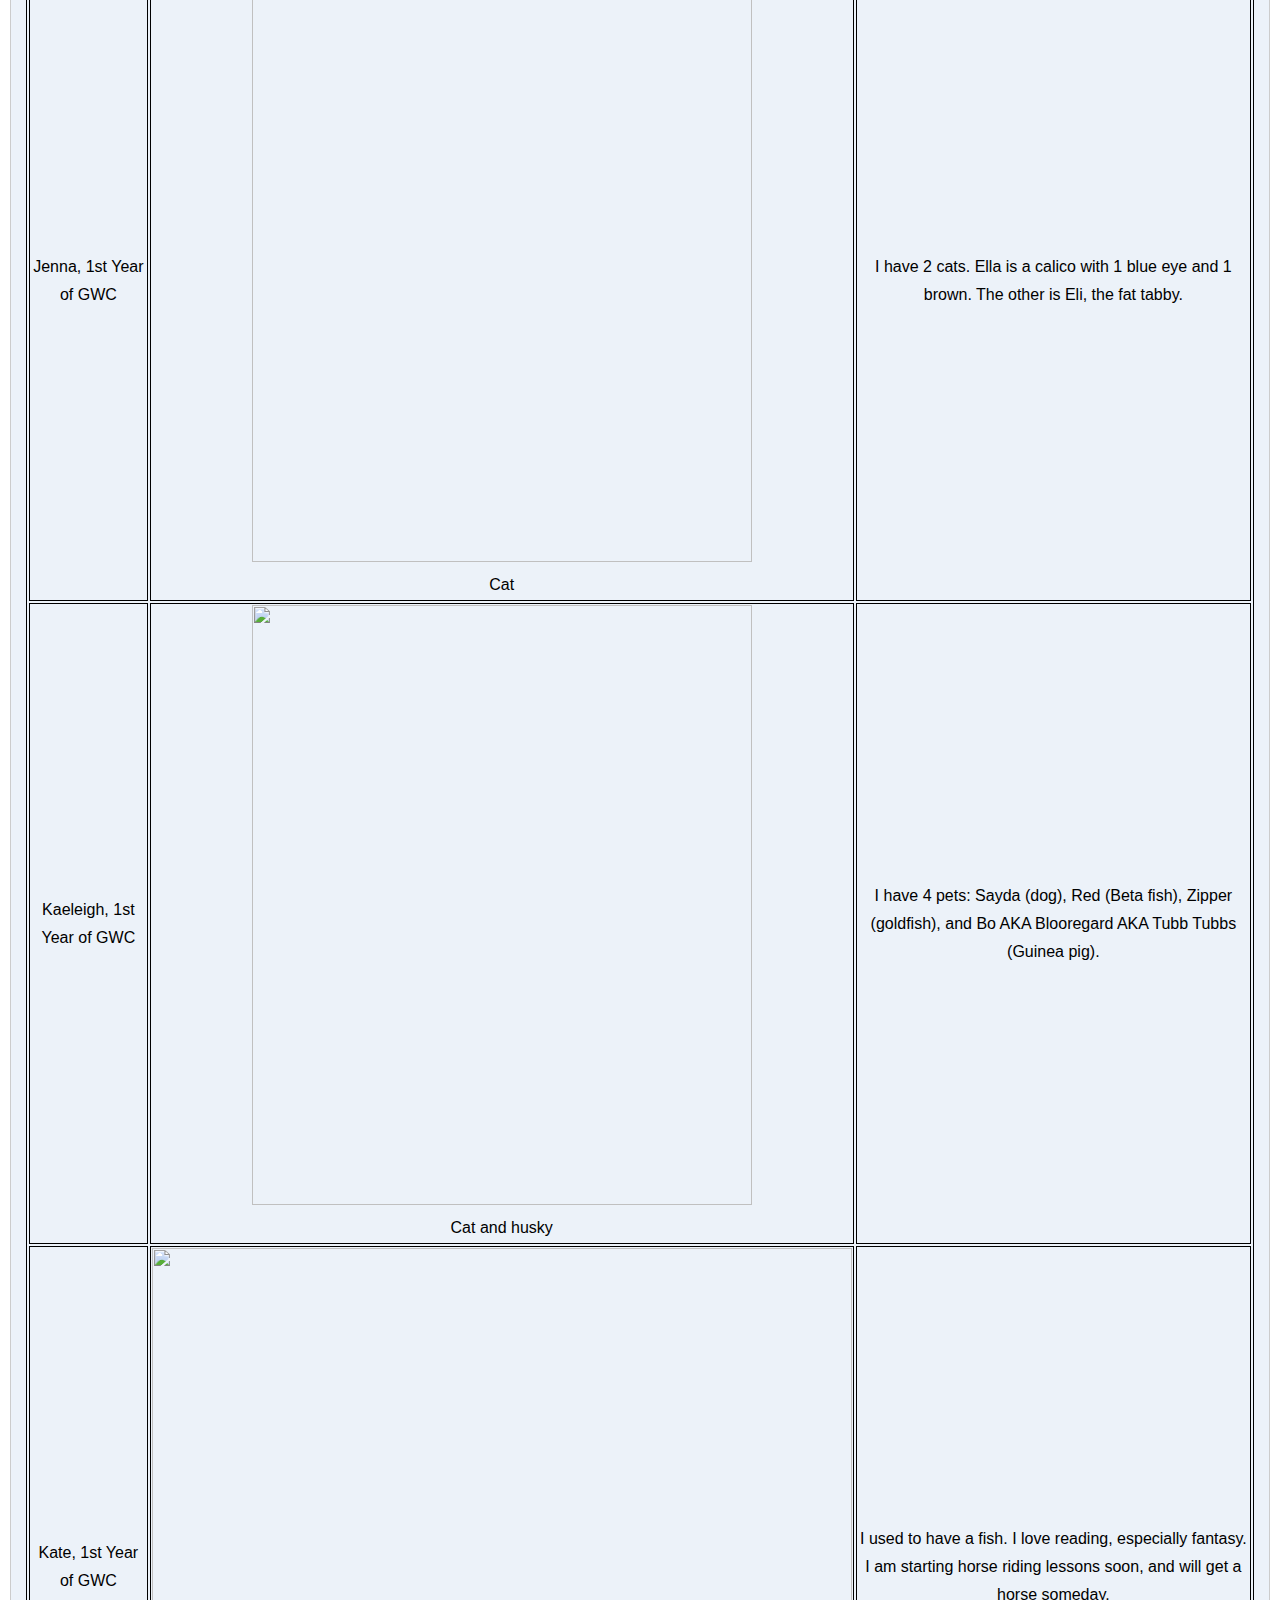
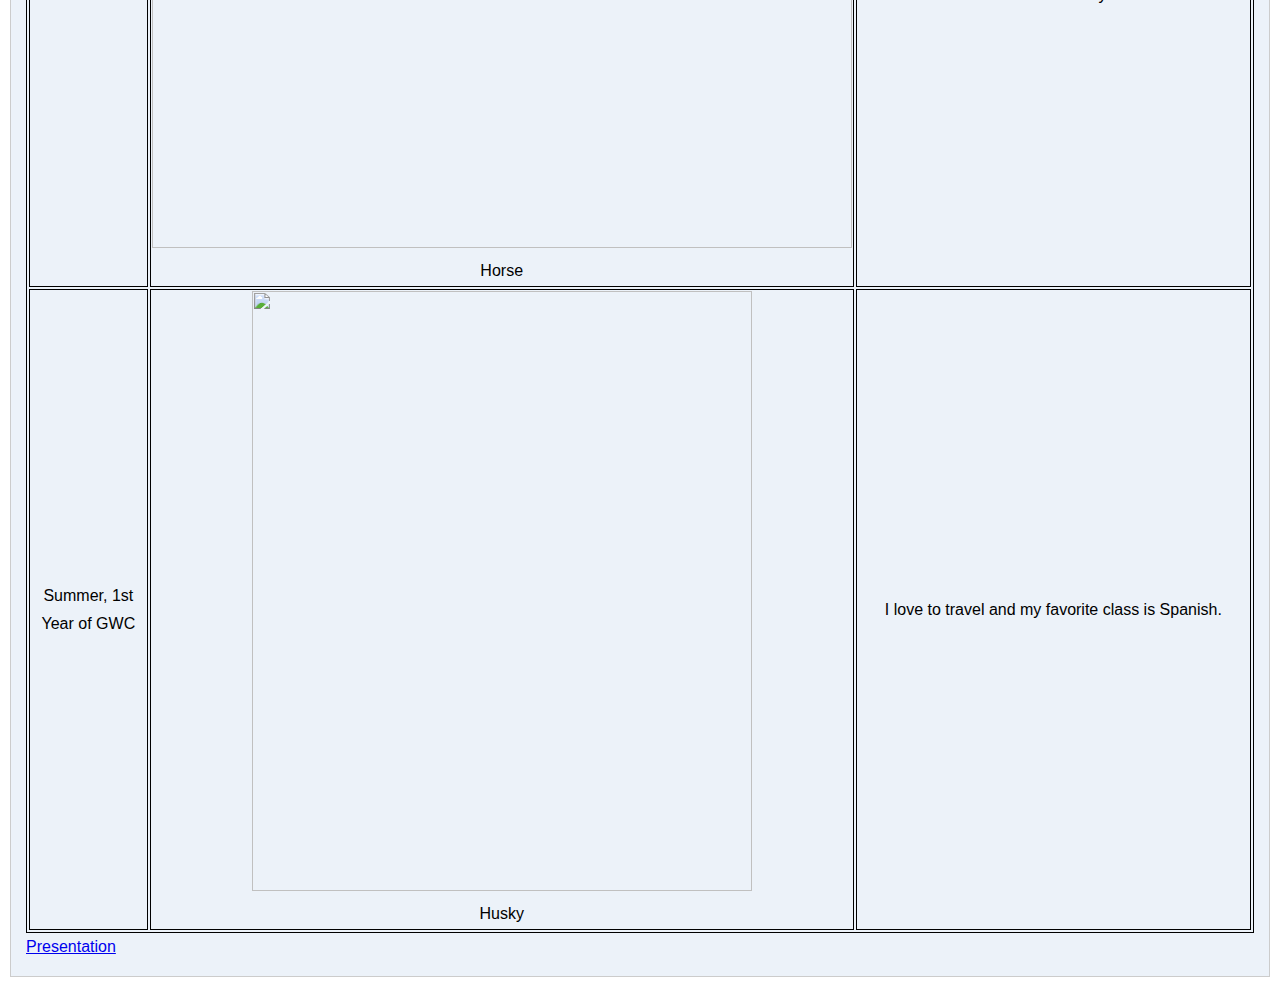
==== commit f5e0202d: "Update about.html" ====
--- a/about.html
+++ b/about.html
@@ -72,7 +72,7 @@
 			</table>	
 		</div>
 	<div>		
-			<a href="https://docs.google.com/presentation/d/1agNne327JN9Eche1wV-2dkw8JXFkgZNphsgw1RFltVE/edit?usp=sharing">xPresentation</a>
+			<a href="https://docs.google.com/presentation/d/1agNne327JN9Eche1wV-2dkw8JXFkgZNphsgw1RFltVE/edit?usp=sharing">Presentation</a>
 	</div>
   </body>
 </html>
